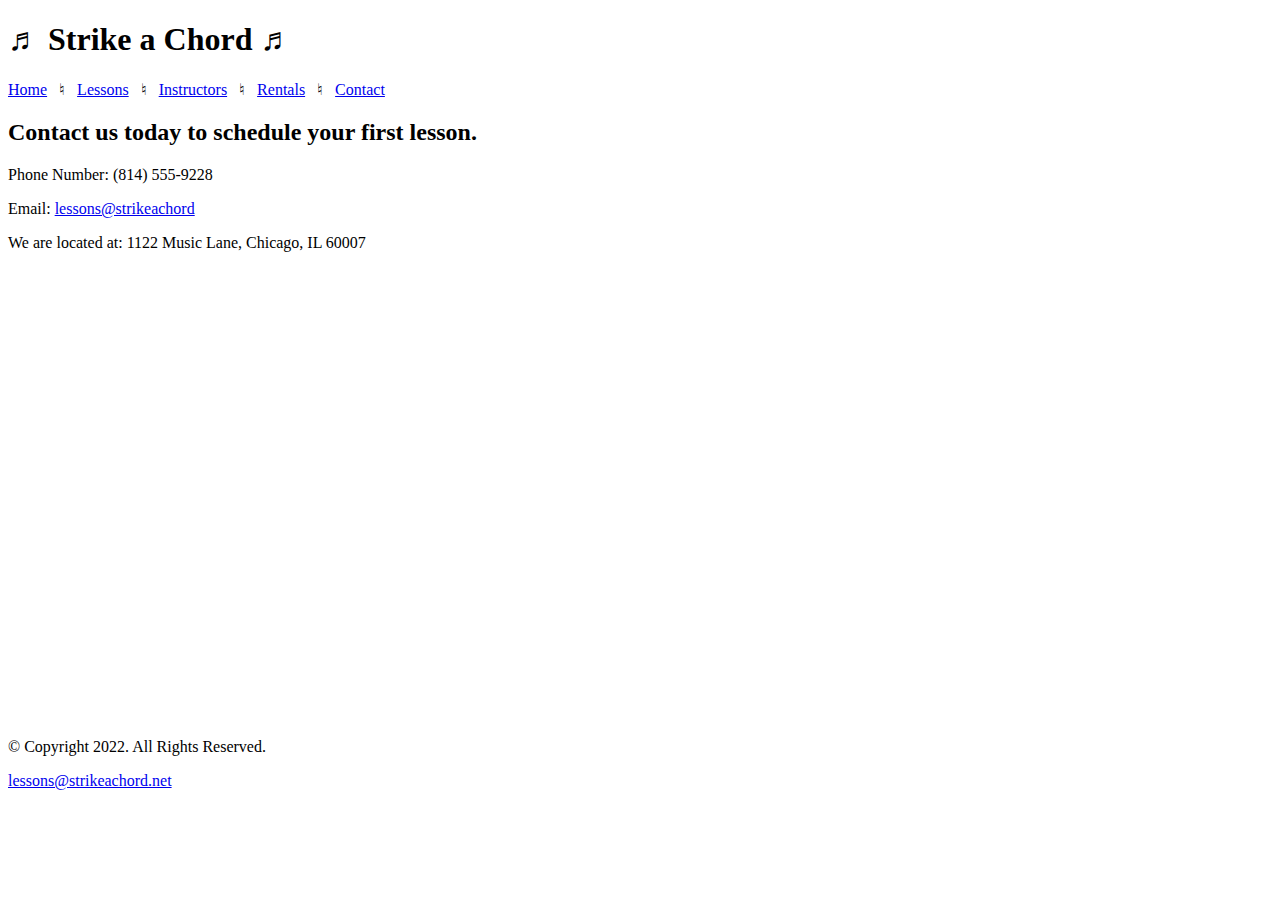
==== contact.html @ 0b1c1e7f "Add files via upload" ====
<!doctype html>
<!--
	Student Name: Randy Rusch
	File Name: contact.html
	Date: 10/22/2022
-->

<html lang="en">

<head>

	<meta charset="UTF-8">
	<title>Contact</title>
	
</head>
<body>
	<header>
	
		<h1>&#9836; Strike a Chord &#9836;</h1>
		
	</header>
	
	<nav>
	
		<p><a href="index.html">Home</a> &nbsp; &#9838; &nbsp;
		<a href="lessons.html">Lessons</a> &nbsp; &#9838; &nbsp;
		<a href="instructors.html">Instructors</a> &nbsp; &#9838; &nbsp;
		<a href="rentals.html">Rentals</a> &nbsp; &#9838; &nbsp;
		<a href="contact.html">Contact</a></p>
		
	</nav>
	<!--
		Use the main area to add the main content to the webpage
	-->
	
	<main>
	
		<div id="contact"> 
		
			<h2>Contact us today to schedule your first lesson.</h2>
			<p>Phone Number: (814) 555-9228</p>
			<p>Email: <a href="mailto:lessons@strikeachord.net">lessons@strikeachord</a></p>
			<p>We are located at: 1122 Music Lane, Chicago, IL 60007</p>
			
			<iframe src="https://www.google.com/maps/embed?pb=!1m16!1m12!1m3!1d94861.18131299465!2d-88.06273342272654!3d42.01289506126435!2m3!1f0!2f0!3f0!3m2!1i1024!2i768!4f13.1!2m1!1s1122%20Music%20Lane%2C%20Chicago%2C%20IL%2060007!5e0!3m2!1sen!2sus!4v1666500723510!5m2!1sen!2sus" width="600" height="450" style="border:0;" allowfullscreen="" loading="lazy" referrerpolicy="no-referrer-when-downgrade"></iframe>
			
		</div>
	
	</main>
	
	<footer>
	
		<p>&copy; Copyright 2022. All Rights Reserved.</p>
		<p><a href="mailto:lessons@strikeachord.net">lessons@strikeachord.net</a></p>
	
	</footer>
	

	
</body>
</html>
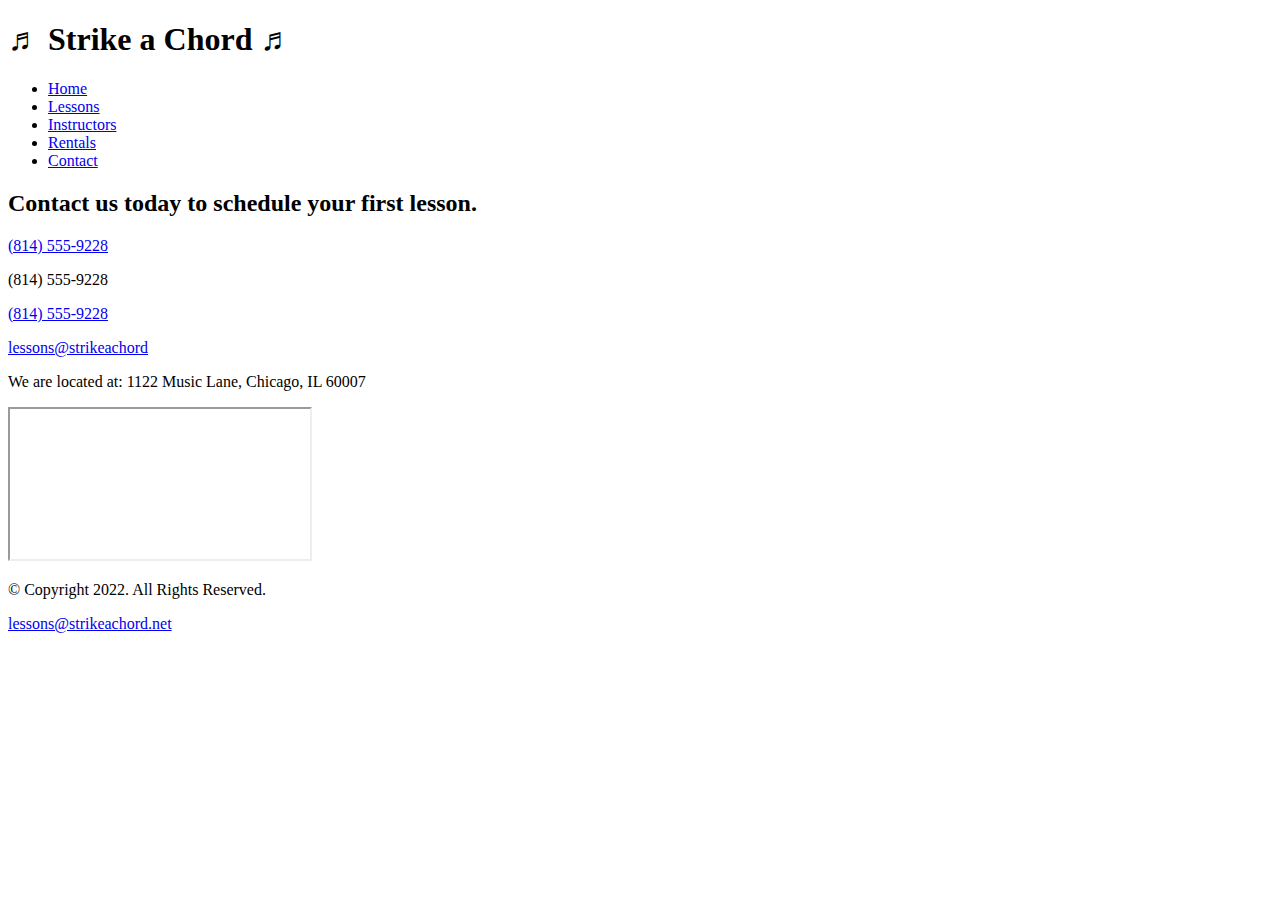
==== commit 864577cb: "upload pages with week 4 updates" ====
--- a/contact.html
+++ b/contact.html
@@ -11,22 +11,27 @@
 
 	<meta charset="UTF-8">
 	<title>Contact</title>
+	<link rel="stylesheet" href="css/styles.css">
+	<meta name="viewport" content="width-device-width, initial-scale=1.0">
+	<link href="https://fonts.googleapis.com/css2?family=DM+Serif+Display:ital@1&family=Roboto&display=swap" rel="stylesheet">
 	
 </head>
 <body>
 	<header>
 	
-		<h1>&#9836; Strike a Chord &#9836;</h1>
+		<h1><span class="tab-desk"> &#9836;</span> Strike a Chord <span class="tab-desk">&#9836;</span></h1>
 		
 	</header>
 	
 	<nav>
 	
-		<p><a href="index.html">Home</a> &nbsp; &#9838; &nbsp;
-		<a href="lessons.html">Lessons</a> &nbsp; &#9838; &nbsp;
-		<a href="instructors.html">Instructors</a> &nbsp; &#9838; &nbsp;
-		<a href="rentals.html">Rentals</a> &nbsp; &#9838; &nbsp;
-		<a href="contact.html">Contact</a></p>
+		<ul>
+			<li><a href="index.html">Home</a></li>
+			<li><a href="lessons.html">Lessons</a></li>
+			<li><a href="instructors.html">Instructors</a></li>
+			<li><a href="rentals.html">Rentals</a></li>
+			<li><a href="contact.html">Contact</a></li>
+		</ul>
 		
 	</nav>
 	<!--
@@ -38,11 +43,14 @@
 		<div id="contact"> 
 		
 			<h2>Contact us today to schedule your first lesson.</h2>
-			<p>Phone Number: (814) 555-9228</p>
-			<p>Email: <a href="mailto:lessons@strikeachord.net">lessons@strikeachord</a></p>
+			<p class="mobile tel-link"><a href="8145559228">(814) 555-9228</a></p>
+			<p class="tab-desk">(814) 555-9228</p>
+			<p class="tel-link"><a href="8145559228">(814) 555-9228</a></p>
+			<p class="email-link"><a href="mailto:lessons@strikeachord.net">lessons@strikeachord</a></p>
 			<p>We are located at: 1122 Music Lane, Chicago, IL 60007</p>
 			
-			<iframe src="https://www.google.com/maps/embed?pb=!1m16!1m12!1m3!1d94861.18131299465!2d-88.06273342272654!3d42.01289506126435!2m3!1f0!2f0!3f0!3m2!1i1024!2i768!4f13.1!2m1!1s1122%20Music%20Lane%2C%20Chicago%2C%20IL%2060007!5e0!3m2!1sen!2sus!4v1666500723510!5m2!1sen!2sus" width="600" height="450" style="border:0;" allowfullscreen="" loading="lazy" referrerpolicy="no-referrer-when-downgrade"></iframe>
+			<iframe src="https://www.google.com/maps/embed?pb=!1m18!1m12!1m3!1d380513.7160580949!2d-88.01215278051977!3d41.83339249282865!2m3!1f0!2f0!3f0!3m2!1i1024!2i768!4f13.1!3m3!1m2!1s0x880e2c3cd0f4cbed%3A0xafe0a6ad09c0c000!2sChicago%2C+IL!5e0!3m2!1sen!2sus!4v1558660826146!5m2!1sen!2sus" class="map">
+			</iframe>
 			
 		</div>
 	
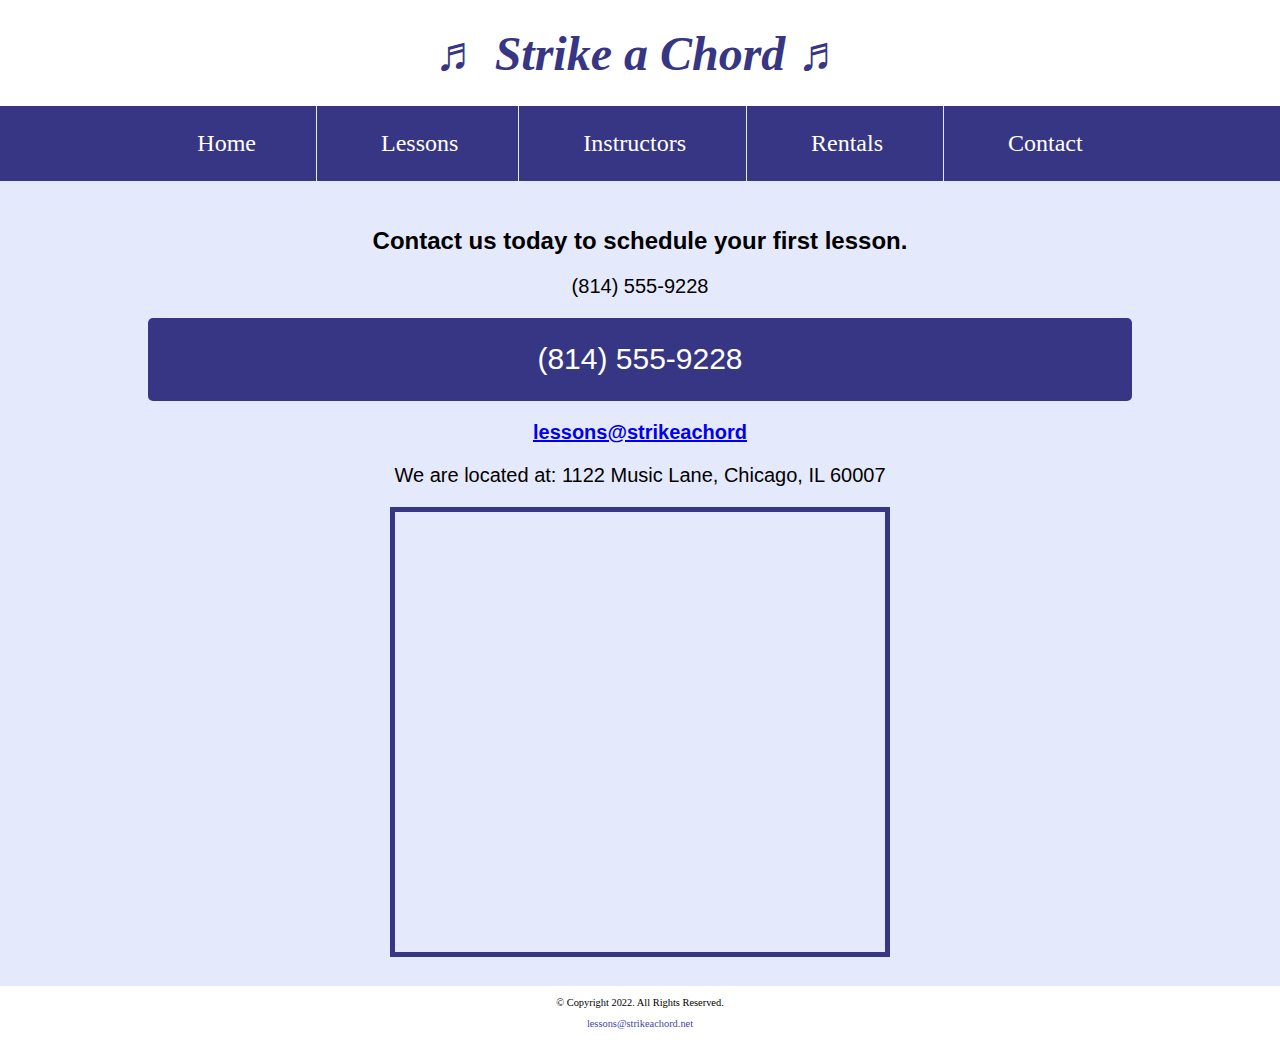
==== commit ed328fc8: "week 5 update" ====
--- a/contact.html
+++ b/contact.html
@@ -14,6 +14,10 @@
 	<link rel="stylesheet" href="css/styles.css">
 	<meta name="viewport" content="width-device-width, initial-scale=1.0">
 	<link href="https://fonts.googleapis.com/css2?family=DM+Serif+Display:ital@1&family=Roboto&display=swap" rel="stylesheet">
+	<link rel="shortcut icon" href="images/favicon.ico">
+	<link rel="icon" type="image/png" sizes="32x32" href="images/favicon-32.png">
+	<link rel="apple-touch-icon" sizes="180x180" href="images/apple-touch-icon.png">
+	<link rel="icon" sizes="192x192" href="images/android-chrome-192.png">
 	
 </head>
 <body>
--- a/css/styles.css
+++ b/css/styles.css
@@ -0,0 +1,280 @@
+/*
+Student Name: Randy Rusch
+Current Date: 10/30/2022
+File Name: styles.css
+*/
+
+/* CSS Reset */
+body, header, nav, main, footer, img, h1, ul, section, aside, figure, figcaption {
+	margin: 0;
+	padding: 0;
+	border: 0;
+}
+
+/* Style rule for images */
+img {
+	max-width: 100%;
+	display: block;
+}
+
+/* Style rule for box sizing applies to all elements */
+* {
+box-sizing: border-box;
+}
+
+/* Style rules for mobile viewport */
+aside {
+	text-align: center;
+	font-size: 1.5em;
+	font-weight: bold;
+	color: #373684;
+	text-shadow: 3px 3px 10px #8280cd;
+}
+
+figure {
+	position: relative;
+	max-width: 275px;
+	margin: 2% auto;
+	border: 8px solid #373684;
+}
+
+figcaption {
+	position: absolute;
+	bottom: 0;
+	background: rgba(55,54,132,0.7);
+	color: #fff;
+	width: 100%;
+	padding: 5% 0;
+	text-align: center;
+	font-family: Verdana, Arial, sans-serif;
+	font-size: 1.5em;
+	font-weight: bold;
+}
+
+/* Hide tab-desk class */
+.tab-desk {
+	display: none;
+}
+
+/* Style rules for header content */
+header {
+	text-align: center;
+	font-size: 1.5em;
+	color: #373684;
+}
+
+header h1 {
+	font-style: italic;
+}
+
+/* Style rules for navigation area */
+nav {
+	background-color: #373684;
+}
+
+nav ul {
+	list-style-type: none;
+	text-align: center;
+}
+
+nav li {
+	display: block;
+	font-size: 2em;
+	border-top: 1px solid #e5e9fc;
+}
+
+nav li a {
+	display: block;
+	color: #fff;
+	text-align: center;
+	padding: 0.5em 1em;
+	text-decoration: none;
+}
+
+/* Style rules for main content */
+main {
+	padding: 2%;
+	background-color: #e5e9fc;
+	overflow: auto;
+	font-family: Verdana, Arial, sans-serif;
+}
+
+main p {
+	font-size: 1.25em;
+}
+
+.action {
+	font-size: 1.25em;
+	color: #373684;
+	font-weight: bold;
+}
+
+#piano, #guitar, #violin {
+	margin:  0 2%;
+}
+
+#info {
+	clear: left;
+	background-color: #c0caf7;
+	padding: 1%  2%;
+}
+
+#info ul {
+	margin-left: 10%;
+}
+
+.round {
+	border-radius: 8px;
+}
+
+#contact {
+	text-align: center;
+}
+
+.tel-link {
+	background-color: #373684;
+	padding: 2%;
+	margin: 0 auto;
+	width: 80%;
+	text-align: center;
+	border-radius: 5px;
+}
+
+.tel-link a {
+	color: #fff;
+	text-decoration: none;
+	font-size: 1.5em;
+	display: block;
+}
+
+#contact .email-link {
+	color: #4645a8;
+	text-decoration: none;
+	font-weight: bold;
+}
+
+.map {
+	border: 5px solid #373684;
+	width: 95%;
+	height: 50%;
+}
+
+/* Style rules for footer content */
+footer {
+	text-align: center;
+	font-size: 0.65em;
+	clear: left;
+}
+
+footer a {
+	color: #4645a8;
+	text-decoration: none;
+}
+
+/* Media query for tablet vieport */
+@media screen and (min-width: 550px), print {
+	
+	/* Tablet viewport: show tab-desk class, hide mobile class */
+	.tab-desk {
+		display: block;
+	}
+	
+	.mobile {
+		display: none;
+	}
+	
+	/* Tablet viewport: style rule for header content */
+	span.tab-desk {
+		display: inline;
+	}
+	
+	/* Tablet viewport: style rules for nav area */
+	nav li {
+		border-top: none;
+		display: inline-block;
+		font-size: 1.5em;
+		border-right: 1px solid #e5e9fc;
+	}
+	
+	nav li:last-child {
+		border-right: none;
+	}
+	
+	nav li {
+		padding: 0.25em 0.5em;
+	}
+	
+	/* Tablet viewport: style rule for map */
+	.map {
+		width: 500px;
+		height: 450px;
+	}
+	
+	.grid {
+		display: grid;
+		grid-template-columns: auto auto;
+		grid-gap: 20px;
+	}
+	
+	aside {
+		grid-column: 1 / span 2;
+	}
+	
+}
+
+/* Media query for desktop viewport */
+@media screen and (min-width: 769px), print {
+	
+	/* Desktop viewport: style rule for header */
+	header {
+		padding: 2%;
+	}
+	
+	/* Desktop viewport: style rules for nav area */
+	nav li {
+		padding: 0.5em 1.5em;
+	}
+	
+	nav li:hover {
+		color: #373684;
+		background-color: #e5e9fc;
+	}
+	
+	/* Desktop vieport:  style rules for main content */
+	
+	#info ul {
+		margin-left: 5%;
+	}
+	
+	h3 {
+		font-size: 1.5em;
+	}
+	
+	#piano, #guitar, #violin {
+		width: 29%;
+		float: left;
+		margin: 0 2%;
+	}
+	
+	.grid {
+		grid-template-columns: auto auto auto auto;
+	}
+	
+	figcaption {
+		font-size: 1em;
+	}
+	aside {
+		grid-column: 1 / span 4;
+	}
+	
+}
+
+/* Media query for print */
+@media print {
+	
+	body {
+		background-color: #fff;
+		color: #000;
+	}
+	
+}
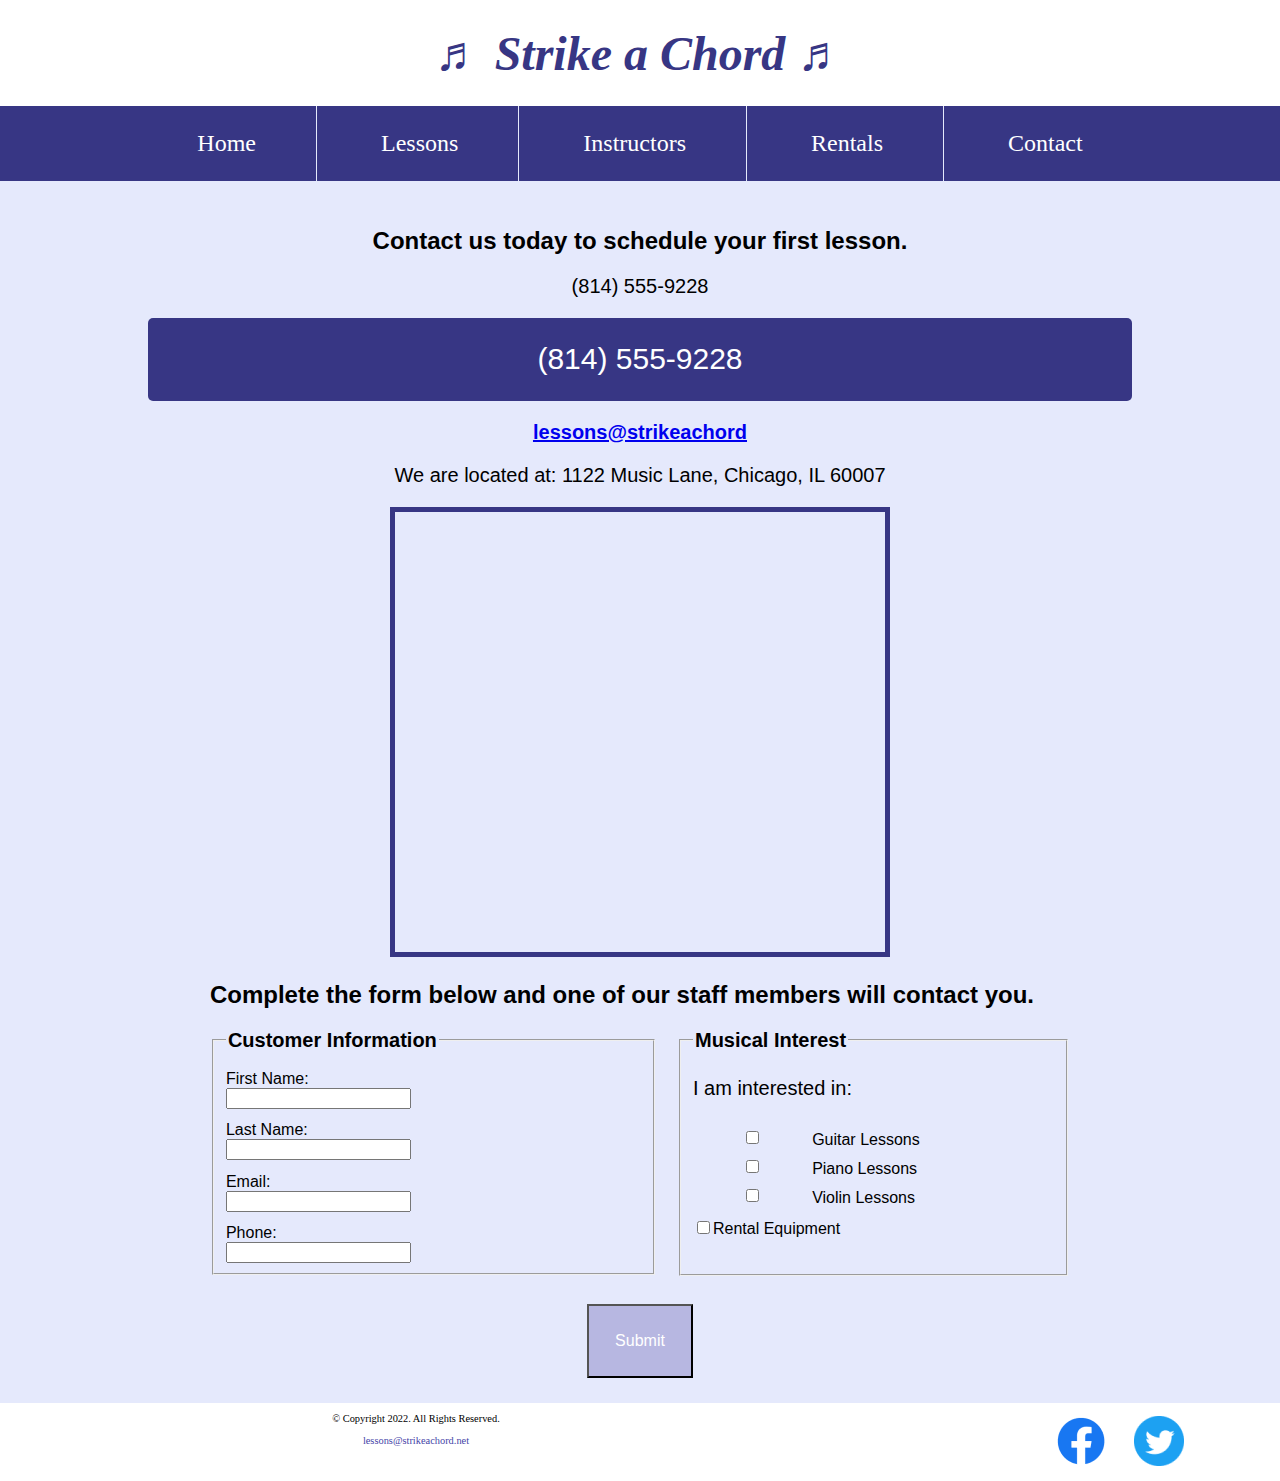
==== commit 20b7ad47: "week 8 updates" ====
--- a/contact.html
+++ b/contact.html
@@ -10,7 +10,8 @@
 <head>
 
 	<meta charset="UTF-8">
-	<title>Contact</title>
+	<meta name="description" content="Contact us at (814-555-9228 or visit us at 1122 Music Lane, Chicago, IL for more information.">
+	<title>Location | Strike a Chord.</title>
 	<link rel="stylesheet" href="css/styles.css">
 	<meta name="viewport" content="width-device-width, initial-scale=1.0">
 	<link href="https://fonts.googleapis.com/css2?family=DM+Serif+Display:ital@1&family=Roboto&display=swap" rel="stylesheet">
@@ -57,13 +58,60 @@
 			</iframe>
 			
 		</div>
+		
+		<div id="form">
+			<h2>Complete the form below and one of our staff members will contact you.</h2>
+			<form class="form-grid"><!--Start Form-->
+				<fieldset>
+					<legend>Customer Information</legend>
+					<label for="fName">First Name:</label>
+					<input type="text" name="fName" id="fName">
+					
+					<label for="lName">Last Name:</label>
+					<input type="text" name="lName" id="lName">
+					
+					<label for="email">Email:</label>
+					<input type="email" name="email" id="email">
+					
+					<label for="phone">Phone:</label>
+					<input type="tel" name="phone" id="phone">
+				</fieldset>
+				
+				<fieldset>
+					<legend>Musical Interest</legend>
+					<p>I am interested in:</p>
+					
+					<label for="guitar"><input type="checkbox" name="interest" id="guitar" value="Guitar Lessons">Guitar Lessons</label>
+					
+					<label for="piano"><input type="checkbox" name="interest" id="piano" value="Piano Lessons">Piano Lessons</label>
+					
+					<label for="violin"><input type="checkbox" name="interest" id="violin" value="Violin Lessons">Violin Lessons</label>
+					
+					<label for="rent"><input type="checkbox" name="interest" id="rent" value="Rental Equipment">Rental Equipment</label>
+				</fieldset>
+				
+				<input type="submit" id="submit" value="Submit" class="btn">
+				
+			</form>
+				
+				
+		</div>
 	
 	</main>
 	
 	<footer>
 	
-		<p>&copy; Copyright 2022. All Rights Reserved.</p>
-		<p><a href="mailto:lessons@strikeachord.net">lessons@strikeachord.net</a></p>
+		<div class="copyright">
+	
+			<p>&copy; Copyright 2022. All Rights Reserved.</p>
+			<p><a href="mailto:lessons@strikeachord.net">lessons@strikeachord.net</a></p>
+		
+		</div>
+		
+		<div class="social">
+				<a href="https://www.facebook.com/" target="_blank"><img src="images/facebook-logo.png" alt="black and white Facebook logo"></a>
+				<a href="https://www.twitter.com/" target="_blank"><img src="images/twitter-logo.png" alt="black and white Twitter logo"></a>
+		</div>
 	
 	</footer>
 	
--- a/css/styles.css
+++ b/css/styles.css
@@ -1,6 +1,6 @@
 /*
 Student Name: Randy Rusch
-Current Date: 10/30/2022
+Current Date: 12/03/2022
 File Name: styles.css
 */
 
@@ -127,7 +127,7 @@
 	border-radius: 8px;
 }
 
-#contact {
+#contact, #rental h2 {
 	text-align: center;
 }
 
@@ -159,6 +159,60 @@
 	height: 50%;
 }
 
+/* Style rules for table */
+table {
+	border: 1px solid #373684;
+	border-collapse: collapse;
+	margin: 0 auto;
+	width:  100%;
+}
+
+caption {
+	font-size: 1.5em;
+	font-weight: bold;
+	padding: 1%;
+}
+
+th, td {
+	border: 1px solid #373684;
+	padding: 2%;
+}
+
+th {
+	background-color: #373684;
+	color: #fff;
+	font-size: 1.15em;
+}
+
+tr:nth-child(odd) {
+	background-color: #b7b7e1;
+}
+
+/* Style rules for form elements */
+fieldset {
+	margin-bottom: 2%;
+}
+
+fieldset legend {
+	font-weight: bold;
+	font-size: 1.25em;
+}
+
+label {
+	display: block;
+	padding-top: 3%;
+}
+
+#submit {
+	margin: 0 auto;
+	display: block;
+	padding: 3%;
+	background-color: #b7b7e1;
+	font-size: 1em;
+	color: #fff;
+}
+	
+
 /* Style rules for footer content */
 footer {
 	text-align: center;
@@ -169,6 +223,11 @@
 footer a {
 	color: #4645a8;
 	text-decoration: none;
+}
+
+.social img {
+	display: inline-block;
+	padding: 4%;
 }
 
 /* Media query for tablet vieport */
@@ -210,6 +269,12 @@
 		height: 450px;
 	}
 	
+	/* Tablet Viewport: Style rule for form element */
+	#form {
+		width: 70%;
+		margin: 0 auto;
+	}
+	
 	.grid {
 		display: grid;
 		grid-template-columns: auto auto;
@@ -220,6 +285,17 @@
 		grid-column: 1 / span 2;
 	}
 	
+	/*Tablet Viewport: Style rules for footer area */
+	.copyright {
+		float: left;
+		width: 65%;
+	}
+	
+	.social {
+		float: right;
+		width: 25%;
+	}
+		
 }
 
 /* Media query for desktop viewport */
@@ -267,6 +343,23 @@
 		grid-column: 1 / span 4;
 	}
 	
+	/*Desktop Viewport: Style rules for table*/
+	table {
+		width: 70%;
+	}
+	
+	/* Desktop Viewport: Style rules for form elements */
+	.form-grid {
+		display: grid;
+		grid-template-columns: auto auto;
+		grid-gap: 20px;
+	}
+	.btn {
+		grid-column: 1 / span 2;
+	}
+	
+	
+	
 }
 
 /* Media query for print */
